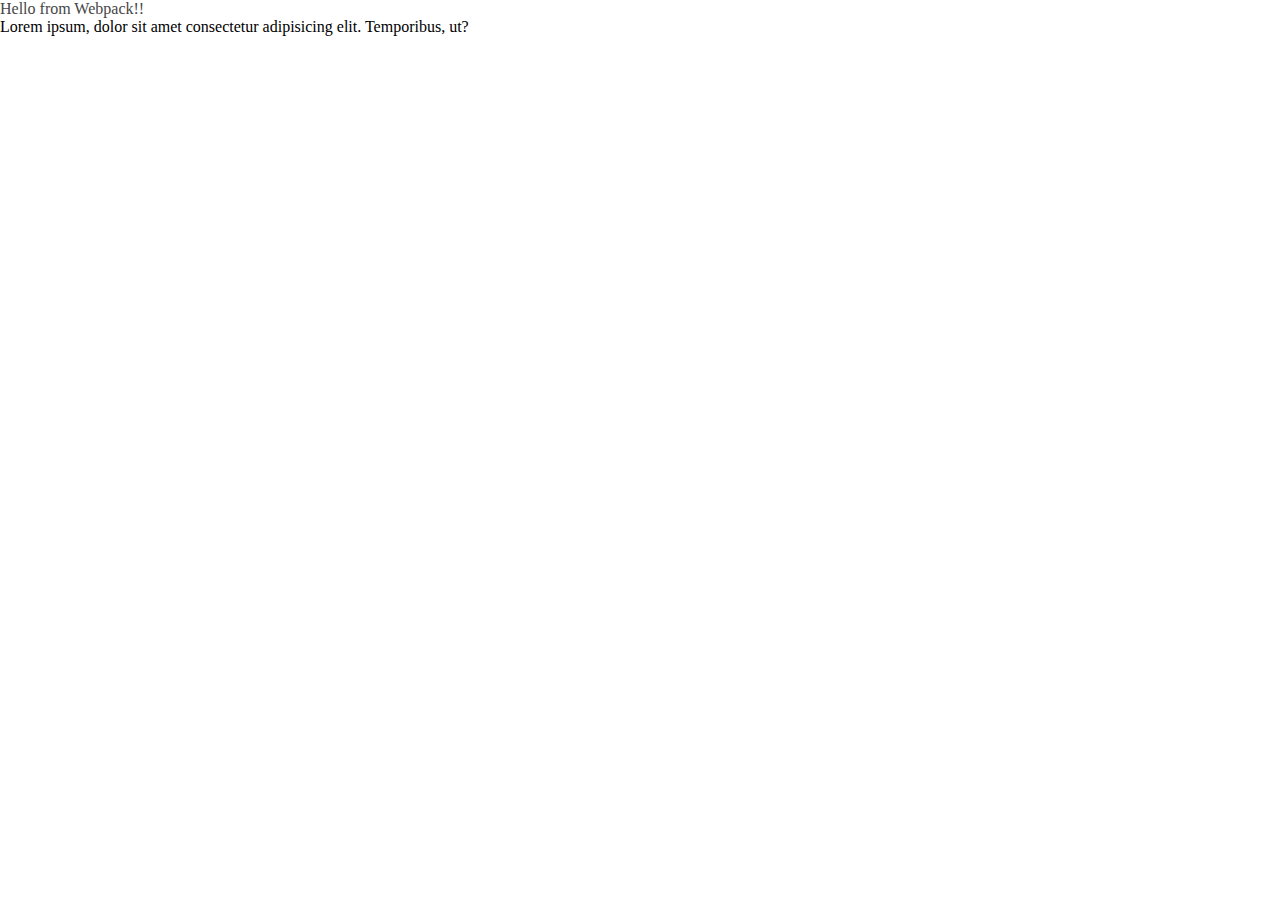
==== docs/index.html @ 4398781e "Test commit" ====
<!DOCTYPE html>
<html lang="en">
<head>
    <meta charset="UTF-8">
    <meta name="viewport" content="width=device-width, initial-scale=1.0">
    <title>Document</title>
<link rel="icon" href="favicon.ico"><script defer src="js/app.js"></script><link href="css/app.css" rel="stylesheet"></head>
<body>
    <h1>Hello from Webpack!!</h1>
    <p>Lorem ipsum, dolor sit amet consectetur adipisicing elit. Temporibus, ut?</p>
</body>
</html>
---- docs/css/app.css ----
/*!******************************************************************************************************************************************************!*\
  !*** css ./node_modules/css-loader/dist/cjs.js!./node_modules/postcss-loader/dist/cjs.js!./node_modules/sass-loader/dist/cjs.js!./src/scss/app.scss ***!
  \******************************************************************************************************************************************************/
/* By Athlon Front-End Team */
/* Core variables */
/**
 * Variables
*/
/* Typography */
/* Breakpoints */
/* Paths */
/* Grid setup */
/* Colour palette */
/* Components */
/* CSS Reset */
html,
body,
div,
span,
applet,
object,
iframe,
h1,
h2,
h3,
h4,
h5,
h6,
p,
blockquote,
pre,
a,
abbr,
acronym,
address,
big,
cite,
code,
del,
dfn,
em,
img,
ins,
kbd,
q,
s,
samp,
small,
strike,
strong,
tt,
var,
b,
u,
i,
center,
dl,
dt,
dd,
ol,
ul,
li,
fieldset,
form,
label,
legend,
table,
caption,
tbody,
tfoot,
thead,
tr,
th,
td,
article,
aside,
canvas,
details,
embed,
figure,
figcaption,
footer,
header,
hgroup,
menu,
nav,
output,
ruby,
section,
summary,
time,
mark,
audio,
video {
  border: none;
  font: inherit;
  font-size: 100%;
  margin: 0;
  padding: 0;
  vertical-align: baseline;
}

html {
  -webkit-box-sizing: border-box;
          box-sizing: border-box;
}

*,
*:before,
*:after {
  -webkit-box-sizing: inherit;
          box-sizing: inherit;
}

article,
aside,
details,
figcaption,
figure,
footer,
header,
hgroup,
main,
nav,
section,
summary,
main {
  display: block;
}

audio,
canvas,
video {
  display: inline-block;
}

body {
  margin: 0;
}

ul {
  list-style-type: none;
}

a {
  background: transparent;
  text-decoration: none;
}

button,
input {
  line-height: normal;
}

input[type=search] {
  -webkit-appearance: textfield;
}

input[type=search]::-webkit-search-decoration,
input[type=search]::-webkit-search-cancel-button {
  -webkit-appearance: none;
}

button::-moz-focus-inner,
input::-moz-focus-inner {
  border: 0;
  padding: 0;
}

textarea {
  overflow: auto;
  vertical-align: top;
}

img {
  display: block;
  max-width: 100%;
  height: auto;
}

textarea:focus,
input:focus {
  outline: 0;
}

input {
  margin: 0;
  padding: 0;
  -webkit-appearance: none;
     -moz-appearance: none;
          appearance: none;
}

/* CSS print */
/**
 * Print Stylesheet
*/
@media print {
  @page {
    margin: 1cm;
  }
  body {
    background: #fff;
    color: #000;
  }
  a {
    page-break-inside: avoid;
  }
  blockquote {
    page-break-inside: avoid;
  }
  table,
  pre {
    page-break-inside: avoid;
  }
  ul, ol, dl {
    page-break-before: avoid;
  }
}
/* Fonts */
/**
 * Fonts
*/
@font-face {
  font-family: "DINP-R";
  src: url(../fonts/DINPro-Regular.2ac4eb.eot) format("eot"), url(../fonts/DINPro-Regular.7b307e.woff) format("woff"), url(../fonts/DINPro-Regular.f8ce19.ttf) format("truetype");
  font-style: normal;
}
/* Mixins, helpers and functions */
/**
 * Helper mixins
*/
/* Vendor */
/* Components */
/* Browser specific styles */
/**
 * Dirty hacks, yes internet explorer, we are looking at you
*/
/* Page styles */
h1 {
  color: #464646;
}
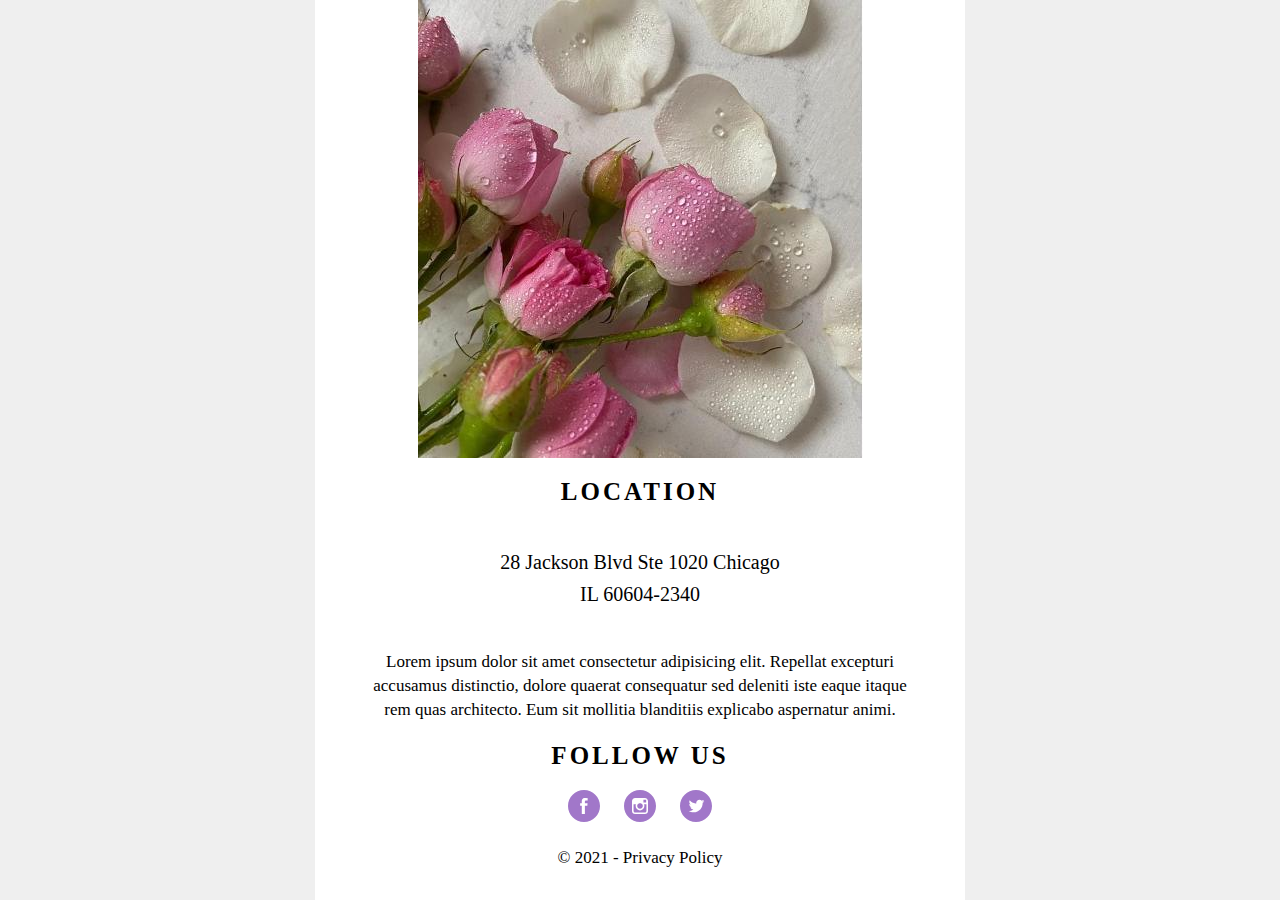
==== commit 57adf91e: "Transfer project" ====
--- a/docs/index.html
+++ b/docs/index.html
@@ -3,10 +3,98 @@
 <head>
     <meta charset="UTF-8">
     <meta name="viewport" content="width=device-width, initial-scale=1.0">
-    <title>Document</title>
+    <title>Flowers</title>
+
+    <!-- external file -->
+    <!-- <link rel="stylesheet" href="assets/style.css"> -->
+
+    <!-- inline -->
+    <style>
+        /* .container .text {
+            font-size: 33px;
+        } */
+    </style>
 <link rel="icon" href="favicon.ico"><script defer src="js/app.js"></script><link href="css/app.css" rel="stylesheet"></head>
-<body>
-    <h1>Hello from Webpack!!</h1>
-    <p>Lorem ipsum, dolor sit amet consectetur adipisicing elit. Temporibus, ut?</p>
+<body>    
+    <div class="container">
+        <section>
+            <img src="images/content/flowers.jpeg" alt="Flowers" width="445px" height="458px">
+        </section>   
+
+        <section>
+            <!-- <strong>Lorem 1</strong>
+            <b>Lorem 2</b>
+
+            <em>Lorem 3</em>
+            <i>Lorem 4</i>
+
+            <span>Lorem 5</span> -->
+
+            <h1 class="title">Location</h1>
+
+            <p class="location">28 Jackson Blvd Ste 1020 Chicago<br>
+                IL 60604-2340
+            </p>
+
+            <!-- <p>28 Jackson Blvd Ste 1020 Chicago <span style="display: block;">IL 60604-2340</span></p> -->
+
+            <!-- <p>28 Jackson Blvd Ste 1020 Chicago</p>
+            <p>IL 60604-2340</p> -->
+
+            <p>Lorem ipsum dolor sit amet consectetur adipisicing elit. Repellat excepturi accusamus distinctio, dolore quaerat consequatur sed deleniti iste eaque itaque rem quas architecto. Eum sit mollitia blanditiis explicabo aspernatur animi.</p>
+
+        </section>
+        <section>
+            <h2 class="title">Follow us</h2>
+            <a class="social-link" href="#" target="_blank">
+                <!-- <img src="assets/icon-fb.svg" alt="Facebook"> -->        
+                <svg class="social-icon" fill="#000000" height="800px" width="800px" version="1.1" id="Layer_1" xmlns="http://www.w3.org/2000/svg" xmlns:xlink="http://www.w3.org/1999/xlink" 
+                    viewBox="-143 145 512 512" xml:space="preserve">
+                <path d="M113,145c-141.4,0-256,114.6-256,256s114.6,256,256,256s256-114.6,256-256S254.4,145,113,145z M169.5,357.6l-2.9,38.3h-39.3
+                    v133H77.7v-133H51.2v-38.3h26.5v-25.7c0-11.3,0.3-28.8,8.5-39.7c8.7-11.5,20.6-19.3,41.1-19.3c33.4,0,47.4,4.8,47.4,4.8l-6.6,39.2
+                    c0,0-11-3.2-21.3-3.2c-10.3,0-19.5,3.7-19.5,14v29.9H169.5z"/>
+                </svg>
+            </a>
+            <a class="social-link" href="#" target="_blank">
+                <svg class="social-icon" fill="#000000" height="800px" width="800px" version="1.1" id="Layer_1" xmlns="http://www.w3.org/2000/svg" xmlns:xlink="http://www.w3.org/1999/xlink" 
+	 viewBox="-143 145 512 512" xml:space="preserve">
+                <g>
+                    <path d="M113,446c24.8,0,45.1-20.2,45.1-45.1c0-9.8-3.2-18.9-8.5-26.3c-8.2-11.3-21.5-18.8-36.5-18.8s-28.3,7.4-36.5,18.8
+                        c-5.3,7.4-8.5,16.5-8.5,26.3C68,425.8,88.2,446,113,446z"/>
+                    <polygon points="211.4,345.9 211.4,308.1 211.4,302.5 205.8,302.5 168,302.6 168.2,346 	"/>
+                    <path d="M183,401c0,38.6-31.4,70-70,70c-38.6,0-70-31.4-70-70c0-9.3,1.9-18.2,5.2-26.3H10v104.8C10,493,21,504,34.5,504h157
+                        c13.5,0,24.5-11,24.5-24.5V374.7h-38.2C181.2,382.8,183,391.7,183,401z"/>
+                    <path d="M113,145c-141.4,0-256,114.6-256,256s114.6,256,256,256s256-114.6,256-256S254.4,145,113,145z M241,374.7v104.8
+                        c0,27.3-22.2,49.5-49.5,49.5h-157C7.2,529-15,506.8-15,479.5V374.7v-52.3c0-27.3,22.2-49.5,49.5-49.5h157
+                        c27.3,0,49.5,22.2,49.5,49.5V374.7z"/>
+                </g>
+                </svg>
+            </a>
+            <a class="social-link" href="#" target="_blank">
+                <svg class="social-icon" height="800px" width="800px" version="1.1" id="_x32_" xmlns="http://www.w3.org/2000/svg" xmlns:xlink="http://www.w3.org/1999/xlink" 
+	 viewBox="0 0 512 512"  xml:space="preserve">                
+                <g>
+                    <path class="st0" d="M256,0C114.615,0,0,114.615,0,256s114.615,256,256,256s256-114.615,256-256S397.385,0,256,0z M260.926,217.391
+                        c0.084,0.004,0.164,0.021,0.25,0.025c-0.875-3.752-1.328-7.664-1.328-11.682c0-28.307,22.951-51.258,51.262-51.258
+                        c14.742,0,28.063,6.225,37.414,16.188c9.6-1.89,18.684-5.174,27.129-9.523c1.781-0.864,3.566-1.723,5.32-2.674
+                        c-3.039,9.334-8.744,17.412-16.141,23.532c-2.004,1.576-4.062,3.098-6.326,4.344c0.154-0.018,0.304-0.052,0.457-0.071
+                        c-0.15,0.093-0.275,0.22-0.428,0.312c8.402-1.005,16.459-3.051,24.111-5.942c1.715-0.592,3.428-1.191,5.127-1.852
+                        c-6.842,10.159-15.453,19.095-25.375,26.259c0.098,2.197,0.148,4.406,0.148,6.631c0,67.736-51.558,145.842-145.844,145.842
+                        c-28.947,0-55.891-8.484-78.576-23.028c4.01,0.473,8.092,0.715,12.229,0.715c19.136,0,37.014-5.269,52.383-14.34
+                        c3.871-2.23,7.658-4.639,11.273-7.365c-0.098-0.002-0.187-0.026-0.285-0.028c0.094-0.073,0.196-0.136,0.289-0.209
+                        c-19.422-0.358-36.184-11.539-44.574-27.747c-1.25-2.489-2.32-5.096-3.164-7.831c3.086,0.58,6.246,0.898,9.5,0.898
+                        c3.391,0,6.666-0.436,9.871-1.063c1.197-0.168,2.406-0.308,3.586-0.502c-0.156-0.032-0.293-0.1-0.449-0.133
+                        c0.162-0.042,0.336-0.056,0.496-0.1c-23.449-4.709-41.119-25.428-41.119-50.262c0-0.196,0.002-0.387,0.004-0.58l0.024-0.055
+                        c5.521,3.064,11.693,5.092,18.23,5.94c1.609,0.269,3.221,0.516,4.832,0.657c-0.11-0.074-0.205-0.164-0.314-0.238
+                        c0.152,0.006,0.297,0.036,0.447,0.041c-13.754-9.191-22.803-24.883-22.803-42.666c0-8.142,1.988-15.787,5.367-22.623
+                        c0.539-1.028,1.018-2.078,1.637-3.074c22.711,27.822,55.516,46.971,92.801,52.15c4.16,0.605,8.332,1.144,12.553,1.388
+                        C260.934,217.443,260.932,217.416,260.926,217.391z"/>
+                </g>
+                </svg>
+            </a>
+            
+        </section>
+        <p>&#169; 2021 - Privacy Policy</p>
+    </div>
 </body>
 </html>--- a/docs/css/app.css
+++ b/docs/css/app.css
@@ -1,6 +1,10 @@
 /*!******************************************************************************************************************************************************!*\
   !*** css ./node_modules/css-loader/dist/cjs.js!./node_modules/postcss-loader/dist/cjs.js!./node_modules/sass-loader/dist/cjs.js!./src/scss/app.scss ***!
   \******************************************************************************************************************************************************/
+@import url(https://fonts.googleapis.com/css2?family=Inter:wght@400;500;700&display=swap);
+/*!**********************************************************************************************************************************************************!*\
+  !*** css ./node_modules/css-loader/dist/cjs.js!./node_modules/postcss-loader/dist/cjs.js!./node_modules/sass-loader/dist/cjs.js!./src/scss/app.scss (1) ***!
+  \**********************************************************************************************************************************************************/
 /* By Athlon Front-End Team */
 /* Core variables */
 /**
@@ -237,6 +241,81 @@
  * Dirty hacks, yes internet explorer, we are looking at you
 */
 /* Page styles */
-h1 {
-  color: #464646;
-}
+/* * {
+    border: 1px solid red;
+} */
+body {
+  background-color: #efefef;
+  margin: 0;
+}
+
+.container {
+  max-width: 650px;
+  /* min-height: calc(100vh - 50px); */
+  min-height: 100vh;
+  margin: 0 auto;
+  text-align: center;
+  /**
+  255 == FF
+  AAA
+  666
+  999
+  */
+  /* background-color: #00F;     */
+  background-color: #fff; /* white */
+  /* background-color: rgba(255, 255, 255, 1); */
+}
+
+img {
+  display: block;
+  max-width: 100%;
+  /* opacity: 0.5; */
+  margin: 0 auto;
+}
+
+.title {
+  font-weight: bold;
+  font-size: 25px;
+  text-transform: uppercase;
+  letter-spacing: 3px;
+  margin-top: 20px;
+  margin-bottom: 20px;
+}
+
+p {
+  font-size: 17px;
+  /* max-width: 80%;
+  margin: 0 auto; */
+  margin: 20px 50px;
+  line-height: 24px;
+}
+
+.location {
+  font-size: 20px;
+  margin-top: 40px;
+  margin-bottom: 40px;
+  line-height: 32px;
+}
+
+.social-link {
+  text-decoration: none;
+  display: inline-block;
+  margin-right: 20px;
+}
+
+.social-link:last-child {
+  margin-right: 0;
+}
+
+.social-icon {
+  width: 32px;
+  height: 32px;
+  fill: rgb(161, 119, 201);
+  -webkit-transition: fill ease 0.5s;
+  transition: fill ease 0.5s;
+  /* cubic-bezier(.78,.1,.88,.16) */
+}
+
+.social-icon:hover {
+  fill: rgb(78, 163, 78);
+}
